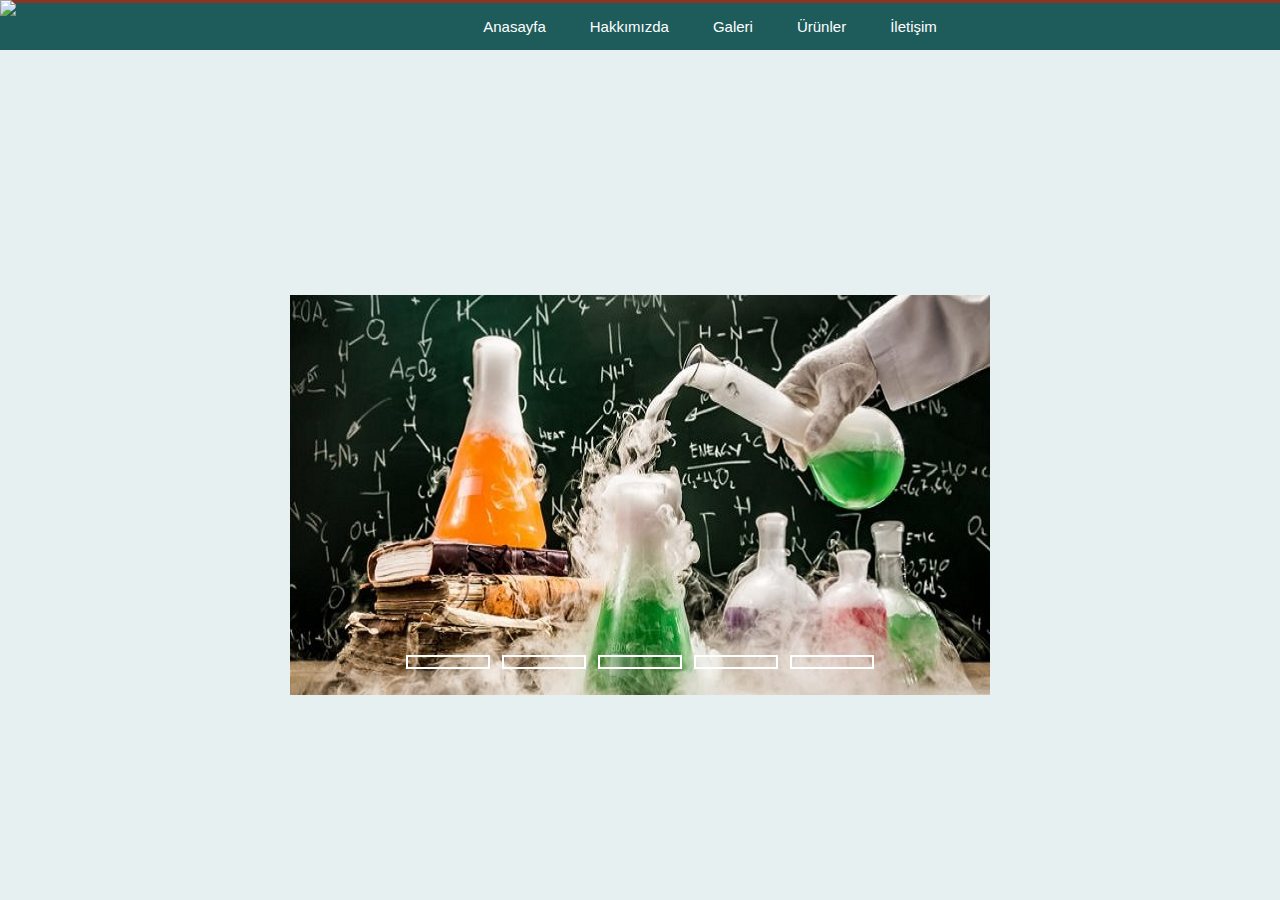
==== index.html @ ae00bd5c "Hakkımızda sayfası" ====
<!DOCTYPE html>
<html>
<head>
<meta charset="utf-8">
<link rel="stylesheet" href="style.css" type="text/css">
</head>
<body>
    
        <div class="logo" >
            <img src="images/logo.png"  />
        </div> 
    
<nav>
<ul>


<li><a href="#">Anasayfa</a></li>
<li><a href="about.html">Hakkımızda</a></li>
<li><a href="#">Galeri</a></li>

<li><a href="#">Ürünler</a>
<ul>
<li><a href="#">Oto Bakım Ürünleri</a></li>
<li><a href="#">Mutfak Bakım Ürünleri</a></li>

</ul>
</li>

<li><a href="#">İletişim</a></li>



</ul>
</nav>

<div class = "slidershow middle">
        <div class="slides">
    <input type="radio" name="r" id="r1" checked>
    <input type="radio" name="r" id="r2">
    <input type="radio" name="r" id="r3">
    <input type="radio" name="r" id="r4">
    <input type="radio" name="r" id="r5">

      
    
        <div class="slide s1">
            <img src="1.jpg" alt="">
        </div>
        <div class="slide">
            <img src="2.jpg" alt="">
        </div>
        <div class="slide">
            <img src="3.jpg" alt="">
        </div>
        <div class="slide">
            <img src="4.PNG" alt="">
        </div>
        <div class="slide">
            <img src="5.jpg" alt="">
        </div>

    </div>

    <div class="navigation">
        <label for="r1" class="bar"></label>
        <label for="r2" class="bar"></label>
        <label for="r3" class="bar"></label>
        <label for="r4" class="bar"></label>
        <label for="r5" class="bar"></label>
    </div>
    </div>
   
</body>
</html>
---- style.css ----
*{
    margin:0px;
    padding:0px;
    }
    
    
    nav{
    border-top:3px solid rgb(139, 52, 36);
    background:	#1e5c5c;
    text-align:center;
    width:100%;
    }
    
    nav ul{
    list-style:none;
    }
    
    nav li {
    display:inline-block;
    }
    
    nav li a{
    display:block;
    padding:15px 20px;
    font:15px tahoma, arial;
    color:#fff;
    text-decoration:none;
    }
    
    nav li a:hover{
    background:rgb(139, 52, 36);
    }
    
    
    
    
    nav li ul{
    text-align:left;
    display:none;
    position:absolute;
    background:#1e5c5c;
    width:200px;
    }
    
    nav li:hover ul{
    display:block;
    }
    
    nav li ul li{
    display:block;
    
    }

    .logo {
        float: left;
        width: 140px;
        height: 70px;
        margin: 0px 0px;
        
        
   }

   body{
    margin:0;
    padding:0;
    background:#e6f0f0;
    }

    .slidershow{
        width:700px;
        height:400px;
        overflow: hidden;
     }

     .middle{
         position: absolute;
         top: 55%;
         left: 50%;
         transform: translate(-50%, -50%) ;
     }
      
     .navigation{
         position: absolute;
         bottom: 20px;
         left: 50%;
         transform: translateX(-50%);
         display:flex;
         
     }

     .bar{
         width: 80px;
         height: 10px;
         border: 2px solid #fff;
         margin: 6px;
         cursor: pointer;
         transition: 0.4s;

     }

     .bar:hover{
         background:rgb(139, 52, 36);

     }

     input[name="r"]{
         position: absolute;
         visibility: hidden;
     }

     .slides{
         width: 500%;
         height: 100%;
         display: flex;
     }

     .slide{
         width: 20%;
         transition: 0.6s;

     }

     .slide img{
         width: 100%;
         height: 100%;
     }

     #r1:checked ~ .s1{
         margin-left: 0;
     }
     #r2:checked ~ .s1{
        margin-left: -20%;

     }
     #r3:checked ~ .s1{
        margin-left: -40%;
     }
     #r4:checked ~ .s1{
        margin-left: -60%;
     }
    #r5:checked ~ .s1{
        margin-left: -80%;
     }
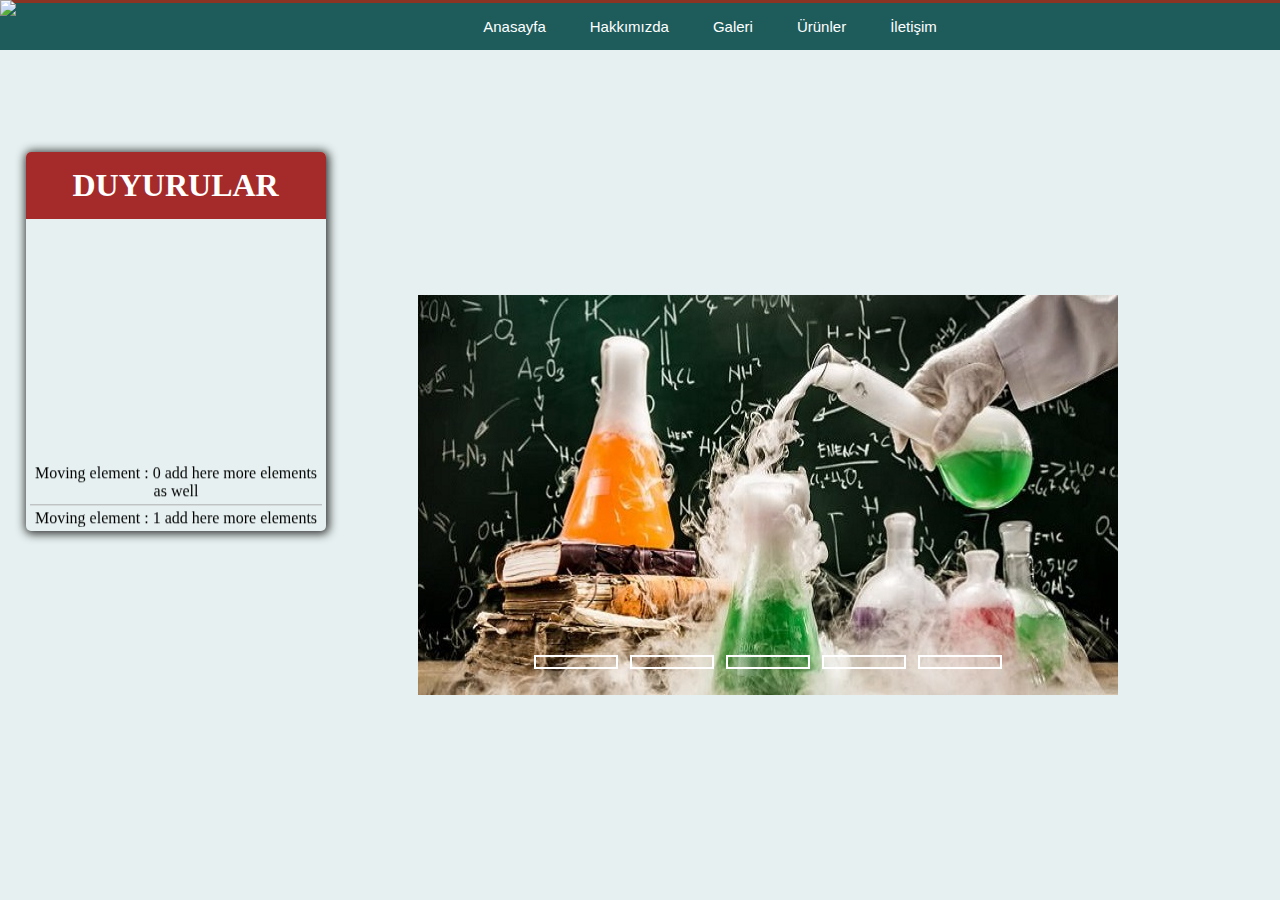
==== commit 71aecb9c: "Duyurular" ====
--- a/index.html
+++ b/index.html
@@ -20,8 +20,8 @@
 
 <li><a href="#">Ürünler</a>
 <ul>
-<li><a href="#">Oto Bakım Ürünleri</a></li>
-<li><a href="#">Mutfak Bakım Ürünleri</a></li>
+<li><a href="autocare.html">Oto Bakım Ürünleri</a></li>
+<li><a href="kitchen.html">Mutfak Bakım Ürünleri</a></li>
 
 </ul>
 </li>
@@ -69,6 +69,23 @@
         <label for="r5" class="bar"></label>
     </div>
     </div>
+    
+    
+    
+    <div class="content">
+        <h1 class="header" align ="center">DUYURULAR</h1>
+        <marquee behavior="scroll" direction="up" scrollamount="8" 
+            onmouseover="this.setAttribute('scrollamount', 0, 0); this.stop();"
+            onmouseout="this.setAttribute('scrollamount', 2, 0); this.start();"
+            class="moving-body" >
+            <script>
+                for(var i=0; i<=5; i++){
+    document.write('<p class="m-par">Moving element : '+i+' add here more elements as well </p>')
+         }
+        </script>
+             </marquee>
+    </div>
+        
    
 </body>
 </html>
--- a/style.css
+++ b/style.css
@@ -3,7 +3,34 @@
     padding:0px;
     }
     
+    .content{
+        width:300px;
+        margin:20px auto;
+        box-shadow:1px 1px 10px 2px #333;
+        border-radius:5px;
+        overflow:hidden;
+        margin-left: 2%;
+        margin-top:8%;
+    }
     
+    .header{
+        background:brown;
+        color:white;
+        padding:15px 0px;
+        
+
+    }
+    .moving-body{
+        padding:4px;
+        height:300px;
+        
+
+    }
+    .m-par{
+        text-align:center;
+        padding:4px;
+        border-bottom:1px solid #afafaf;
+    }
     nav{
     border-top:3px solid rgb(139, 52, 36);
     background:	#1e5c5c;
@@ -75,7 +102,7 @@
      .middle{
          position: absolute;
          top: 55%;
-         left: 50%;
+         left: 60%;
          transform: translate(-50%, -50%) ;
      }
       
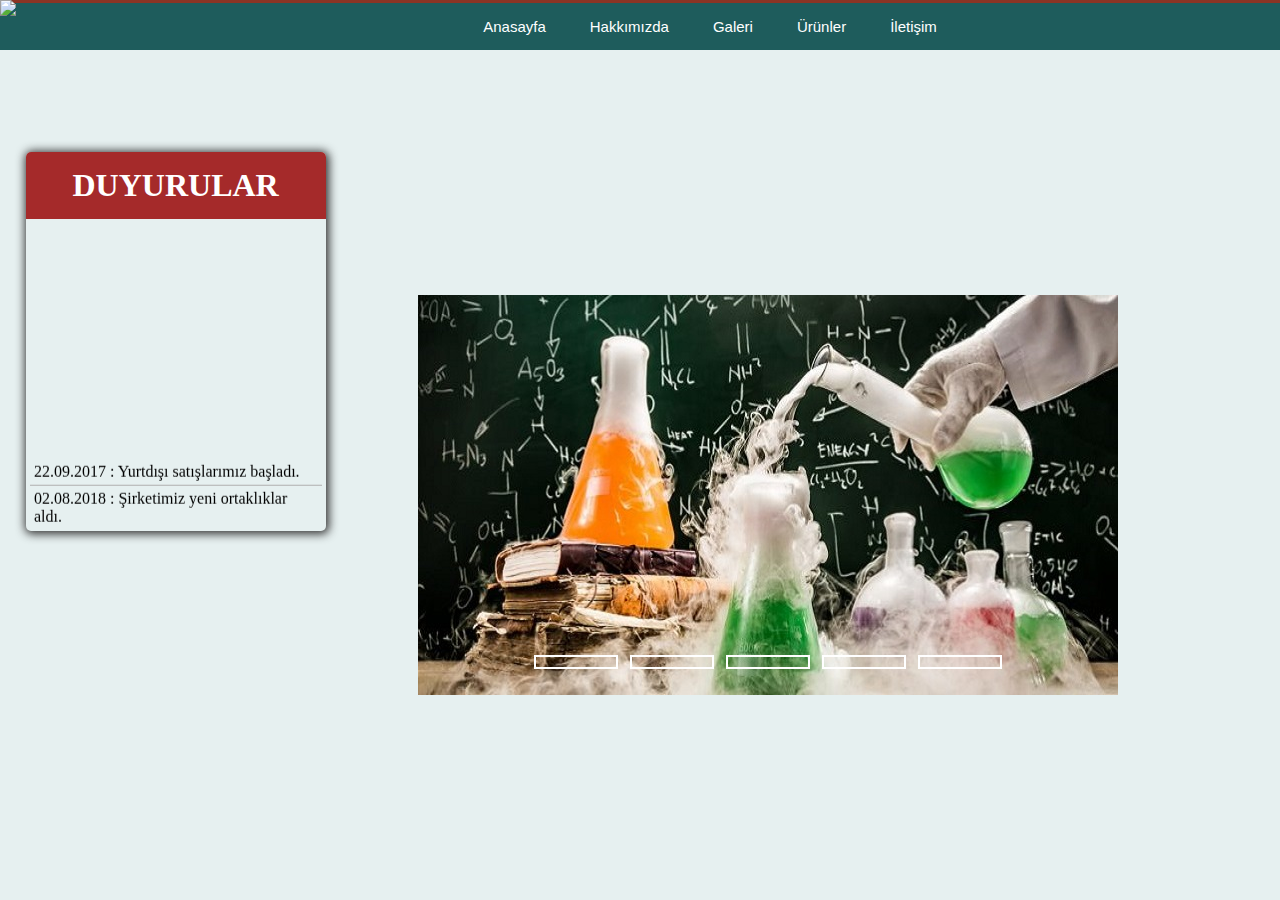
==== commit 57c269f2: "Galeri" ====
--- a/index.html
+++ b/index.html
@@ -3,8 +3,11 @@
 <head>
 <meta charset="utf-8">
 <link rel="stylesheet" href="style.css" type="text/css">
+<link rel="stylesheet" href="script.js" type="text/javascript">
 </head>
+
 <body>
+    
     
         <div class="logo" >
             <img src="images/logo.png"  />
@@ -16,7 +19,7 @@
 
 <li><a href="#">Anasayfa</a></li>
 <li><a href="about.html">Hakkımızda</a></li>
-<li><a href="#">Galeri</a></li>
+<li><a href="image.html">Galeri</a></li>
 
 <li><a href="#">Ürünler</a>
 <ul>
@@ -79,10 +82,16 @@
             onmouseout="this.setAttribute('scrollamount', 2, 0); this.start();"
             class="moving-body" >
             <script>
-                for(var i=0; i<=5; i++){
-    document.write('<p class="m-par">Moving element : '+i+' add here more elements as well </p>')
-         }
-        </script>
+                {
+                document.write('<p class="m-par">22.09.2017 : Yurtdışı satışlarımız başladı.</p>')
+                document.write('<p class="m-par">02.08.2018 : Şirketimiz yeni ortaklıklar aldı. </p>')
+                document.write('<p class="m-par">22.09.2017 : Yurtdışı satışlarımız başladı.</p>')
+                document.write('<p class="m-par">02.08.2018 : Şirketimiz yeni ortaklıklar aldı. </p>')
+                document.write('<p class="m-par">22.09.2017 : Yurtdışı satışlarımız başladı.</p>')
+                document.write('<p class="m-par">02.08.2018 : Şirketimiz yeni ortaklıklar aldı. </p>')
+              }
+                 </script>
+     
              </marquee>
     </div>
         
--- a/style.css
+++ b/style.css
@@ -27,7 +27,7 @@
 
     }
     .m-par{
-        text-align:center;
+        text-align:left;
         padding:4px;
         border-bottom:1px solid #afafaf;
     }
@@ -170,4 +170,20 @@
      }
 
 
-    
+    .gallery{
+        margin:10px 125px;
+        
+    }
+
+    .gallery img{
+        widows: 230px;
+        padding:5px;
+        filter: grayscale(100%);
+        transition:1s;
+     }
+
+     .gallery img:hover{
+        filter:grayscale(0);
+        transform:scale(1.1);
+
+     }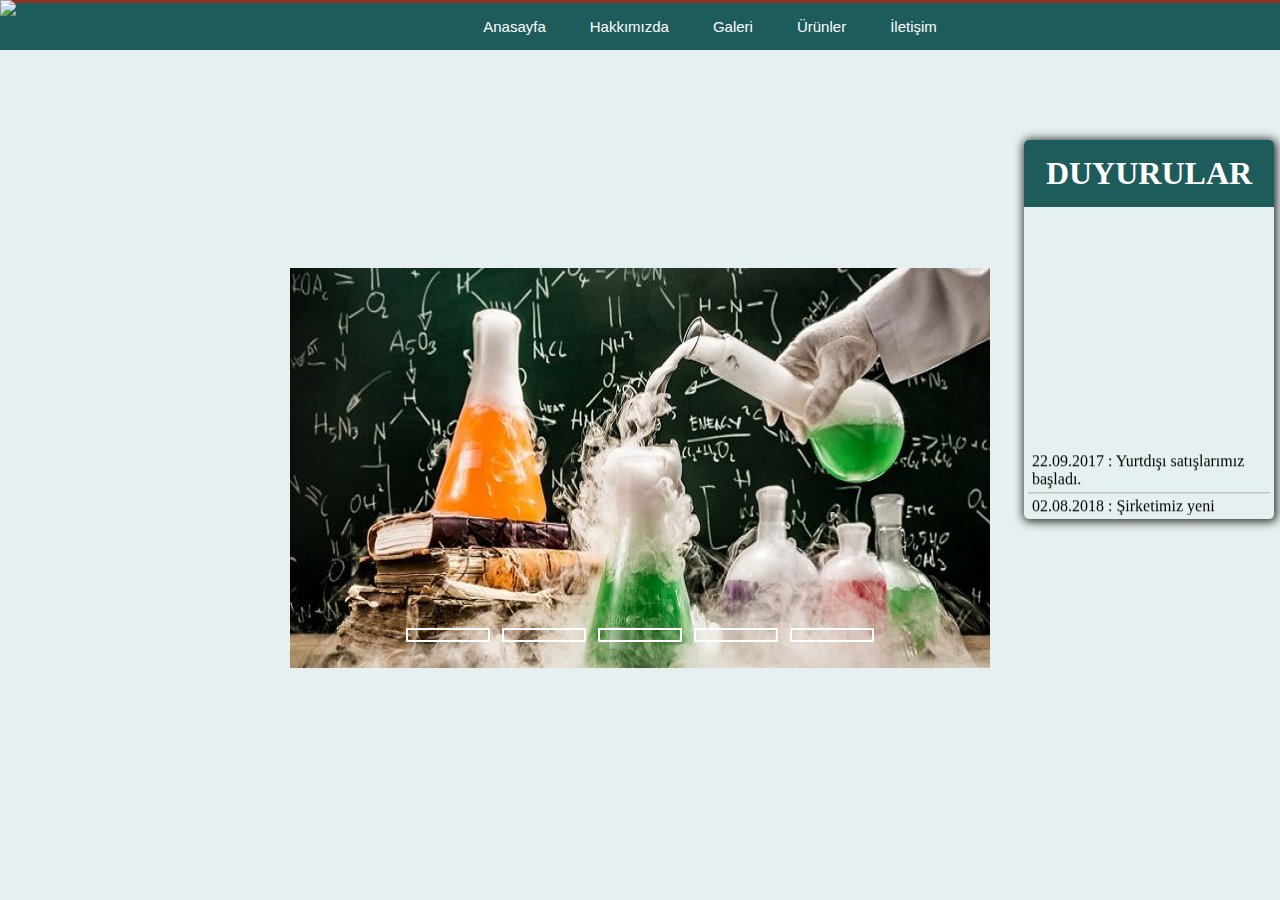
==== commit 44eb989b: "Duyurular ve değişikler" ====
--- a/index.html
+++ b/index.html
@@ -85,10 +85,9 @@
                 {
                 document.write('<p class="m-par">22.09.2017 : Yurtdışı satışlarımız başladı.</p>')
                 document.write('<p class="m-par">02.08.2018 : Şirketimiz yeni ortaklıklar aldı. </p>')
-                document.write('<p class="m-par">22.09.2017 : Yurtdışı satışlarımız başladı.</p>')
-                document.write('<p class="m-par">02.08.2018 : Şirketimiz yeni ortaklıklar aldı. </p>')
-                document.write('<p class="m-par">22.09.2017 : Yurtdışı satışlarımız başladı.</p>')
-                document.write('<p class="m-par">02.08.2018 : Şirketimiz yeni ortaklıklar aldı. </p>')
+                document.write('<p class="m-par">26.09.2019 : Şirketimiz anlaşmalı firmaların ürünlerini satışa çıkardı..</p>')
+                document.write('<p class="m-par">10.12.2019 : Yeni ürünlerimiz yakında sizlerle buluşacak. </p>')
+              
               }
                  </script>
      
--- a/style.css
+++ b/style.css
@@ -4,17 +4,17 @@
     }
     
     .content{
-        width:300px;
+        width:250px;
         margin:20px auto;
         box-shadow:1px 1px 10px 2px #333;
         border-radius:5px;
         overflow:hidden;
-        margin-left: 2%;
-        margin-top:8%;
+        margin-left: 80%;
+        margin-top:7%;
     }
     
     .header{
-        background:brown;
+        background:#1e5c5c;
         color:white;
         padding:15px 0px;
         
@@ -101,8 +101,8 @@
 
      .middle{
          position: absolute;
-         top: 55%;
-         left: 60%;
+         top: 52%;
+         left: 50%;
          transform: translate(-50%, -50%) ;
      }
       
@@ -172,6 +172,7 @@
 
     .gallery{
         margin:10px 125px;
+        margin-top: 4%;
         
     }
 
@@ -186,4 +187,6 @@
         filter:grayscale(0);
         transform:scale(1.1);
 
-     }+     }
+
+     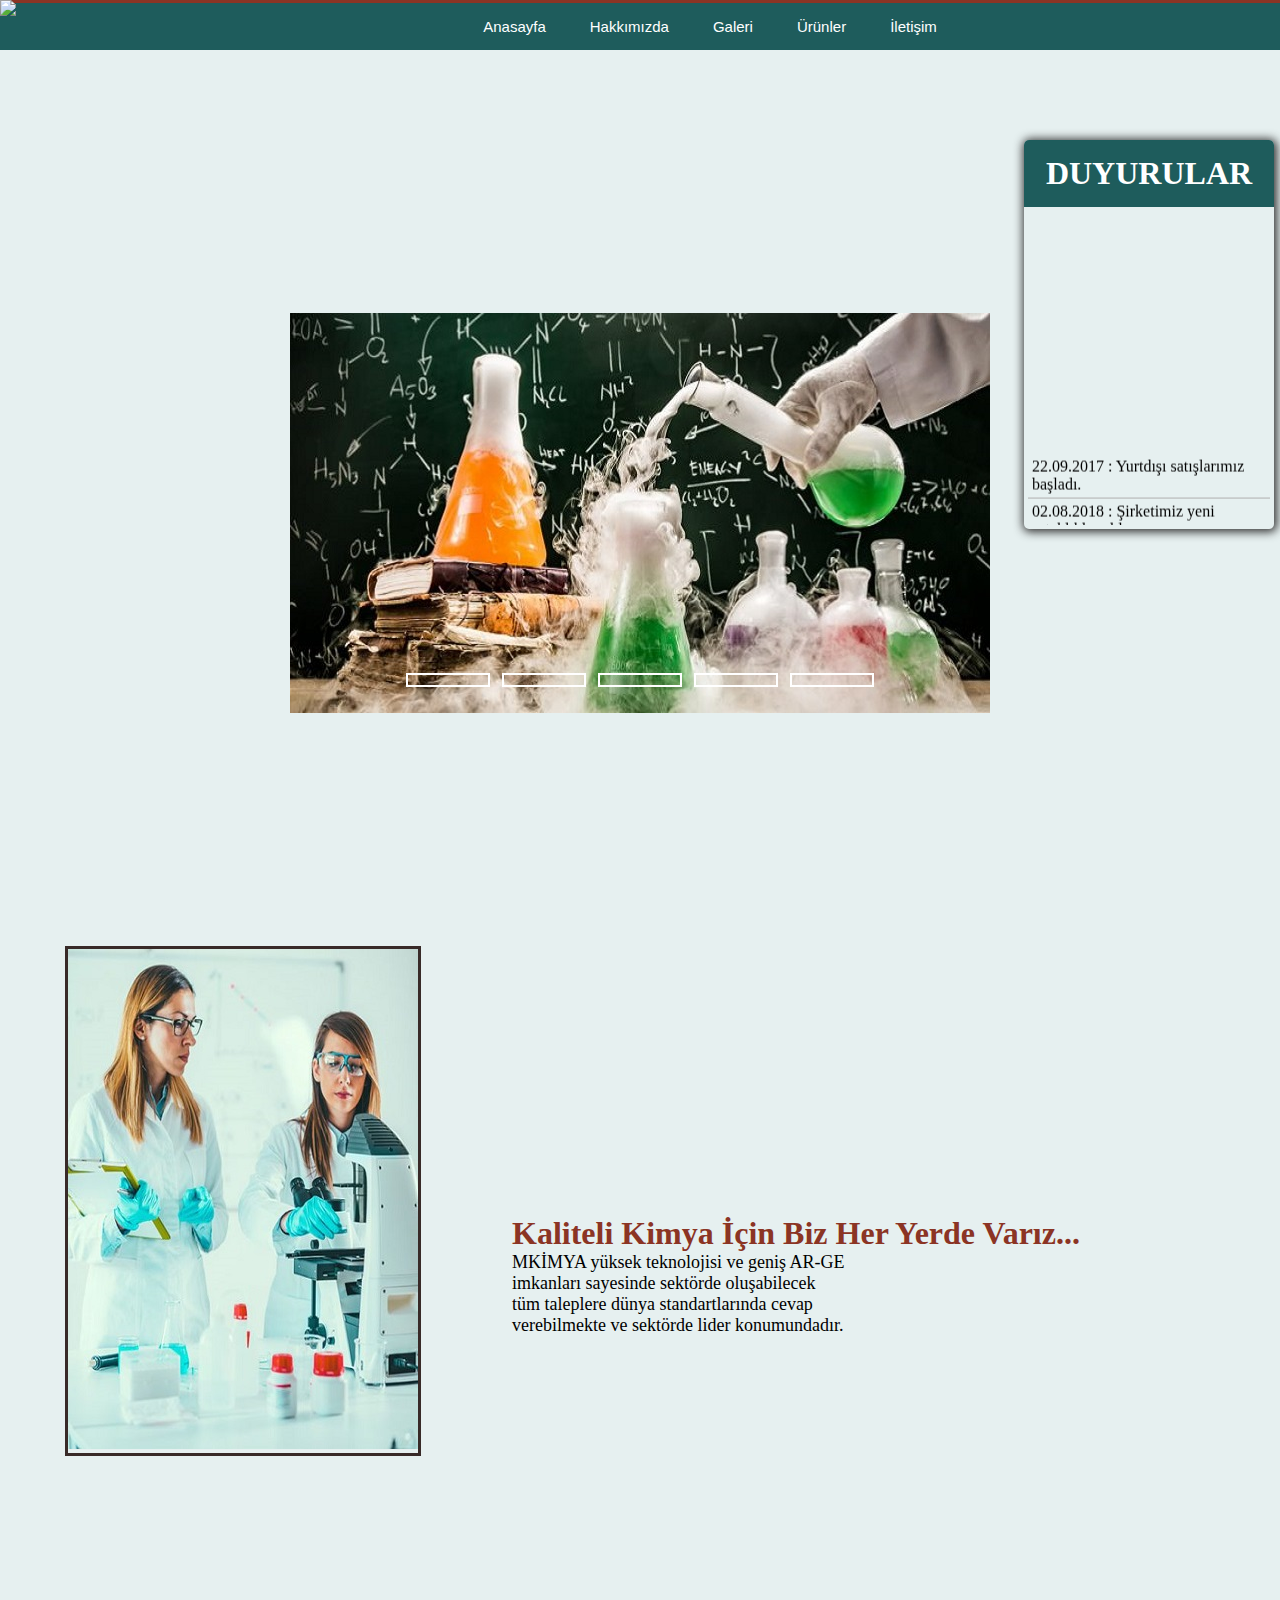
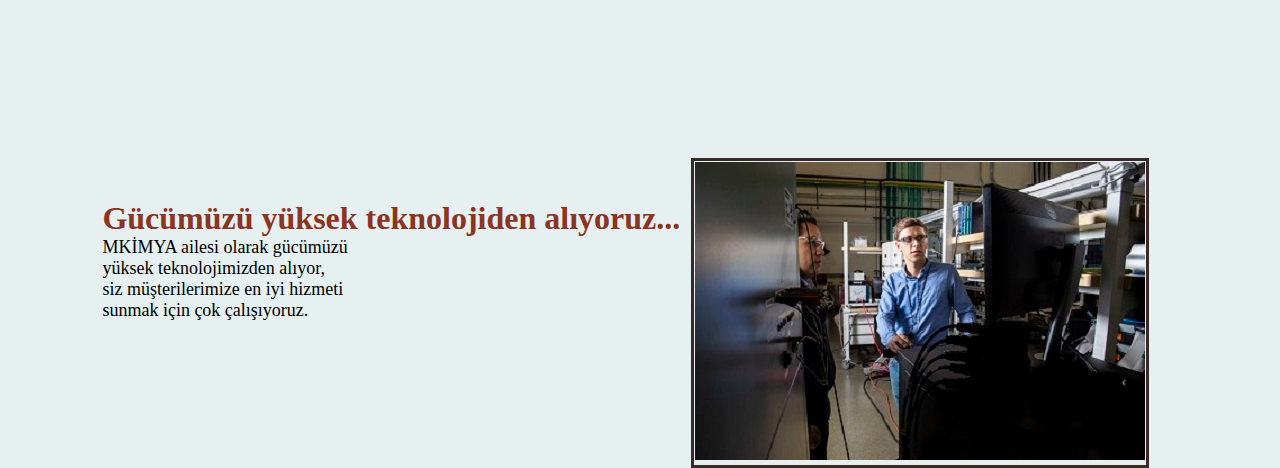
==== commit dca83cdd: "Anasayfa" ====
--- a/index.html
+++ b/index.html
@@ -29,7 +29,7 @@
 </ul>
 </li>
 
-<li><a href="#">İletişim</a></li>
+<li><a href="contact.html">İletişim</a></li>
 
 
 
@@ -72,9 +72,10 @@
         <label for="r5" class="bar"></label>
     </div>
     </div>
+     
     
-    
-    
+
+
     <div class="content">
         <h1 class="header" align ="center">DUYURULAR</h1>
         <marquee behavior="scroll" direction="up" scrollamount="8" 
@@ -89,10 +90,36 @@
                 document.write('<p class="m-par">10.12.2019 : Yeni ürünlerimiz yakında sizlerle buluşacak. </p>')
               
               }
+
+            
                  </script>
      
              </marquee>
     </div>
+    <div class="slogan">
+        <h1>Kaliteli Kimya İçin Biz Her Yerde Varız...</h1>
+        <p > MKİMYA yüksek teknolojisi ve geniş AR-GE</br>
+            imkanları sayesinde sektörde oluşabilecek</br>
+            tüm taleplere dünya standartlarında cevap</br>
+            verebilmekte ve sektörde lider konumundadır.</p>
+        </div>
+    
+        <div class="sloganimg">
+            <img src="sloganimg.jpg">
+        </div>
+
+        <div class="slogan1">
+            <h1>Gücümüzü yüksek teknolojiden alıyoruz...</h1>
+            <p > MKİMYA ailesi olarak gücümüzü</br>
+                 yüksek teknolojimizden alıyor,</br>
+                 siz müşterilerimize en iyi hizmeti</br>
+                sunmak için çok çalışıyoruz.</p>
+            </div>
+        
+            <div class="sloganimg1">
+                <img src="sloganimg1.jpg">
+            </div>
+        
         
    
 </body>
--- a/style.css
+++ b/style.css
@@ -2,6 +2,75 @@
     margin:0px;
     padding:0px;
     }
+ 
+    .contact-info{
+        display: flex;
+        width:75%;
+        max-width: 750px;
+        align-items: center;
+        justify-content: center;
+        padding: 0 20px;
+        
+    }
+    
+    .card{
+        background:#1e5c5c ;
+        padding: 0 20px;
+        margin: 0 10px;
+        width: calc(40% - 20px);
+        height: 150px;
+        display: flex;
+        flex-direction: column;
+        justify-content: center;
+        align-items: center;
+        color:#fff;
+        cursor: pointer;
+        margin-top:5%;
+        
+        
+    }
+
+    .card-icon{
+        font-size: 28px;
+        background: rgb(139, 52, 36);
+        width: 65px;
+        height: 65px;
+        text-align: center;
+        line-height: 60px !important;
+        border-radius: 50%;
+        transition: 0.3s linear;
+
+     }
+
+     .card-hover .card-icon{
+         background: none;
+         color:#1e5c5c;
+         transform: scale(1.6);
+
+    }
+
+    .card p{
+        margin-top: 20px;
+        font-weight: 300;
+        letter-spacing: 2px;
+        max-height:0;
+        opacity: 0;
+        transition: 0.3s linear;
+    }
+
+    .card:hover p{
+        max-height: 40px;
+        opacity: 1;
+    }
+    
+    @media screen and (max-width:800px){
+        .contact-info{
+            flex-direction: column;
+        }
+    }
+
+    
+    
     
     .content{
         width:250px;
@@ -22,7 +91,7 @@
     }
     .moving-body{
         padding:4px;
-        height:300px;
+        height:310px;
         
 
     }
@@ -101,7 +170,7 @@
 
      .middle{
          position: absolute;
-         top: 52%;
+         top: 57%;
          left: 50%;
          transform: translate(-50%, -50%) ;
      }
@@ -189,4 +258,131 @@
 
      }
 
-     +     
+     .h1{
+        margin-top: 5%;
+        margin-left:3%;
+        color: rgb(139, 52, 36);
+     }
+
+     .h12{
+         top:30%;
+         margin-left:3%;
+         color:rgb(139, 52, 36);
+     }
+
+     .contact-form{
+         width: 85%;
+         max-width: 600px;
+         background: #e6f0f0;
+         position: absolute;
+         top:113%;
+         left: 25%;
+         transform: translate(-50%, -50%);
+         padding: 30px 40px;
+         box-sizing: border-box;
+         border-radius: 8px;
+         text-align: center;
+         box-shadow: 0 0 20px #000000b3;
+         font-family: "Montserrat", sans-serif;
+
+     }
+
+     .contact-form h1{
+         margin-top:0;
+         font-weight: 200;
+     }
+
+     .txtb{
+         border:1px solid gray;
+         margin: 8px 0;
+         padding:12px 18px;
+         border-radius: 8px;
+
+     }
+
+     .txtb label{
+         display: block;
+         text-align: left;
+         color: #333;
+         text-transform: uppercase;
+         font-size: 14px;
+
+     }
+
+     .txtb input, .txtb textarea{
+         width: 100%;
+         border:none;
+         background: none;
+         outline:none;
+         font-size: 18px;
+         margin-top: 6px;
+
+     }
+
+     .btn{
+         display: block;
+         background:#1e5c5c;
+         padding: 14px 0;
+         color:white;
+         text-transform: uppercase;
+         cursor: pointer;
+         margin-top:8px;
+         width:100%;
+
+
+     }
+
+     .slogan{
+         position: absolute;
+         top: 135%;
+         left: 40%;
+     }
+
+     .sloganimg{
+         position: absolute;
+         top:105%;
+         left:5%;
+         padding:0px;
+         margin:1px;
+         border-width:3px;
+         border-color: rgb(56, 42, 40);
+         border-style: solid;
+     }
+
+     .slogan h1{
+         color: rgb(139, 52, 36);
+     }
+
+     .slogan p{
+         font-size: large
+         
+     }
+
+     .slogan1{
+        position: absolute;
+        top: 200%;
+        left: 8%;
+    }
+
+    .sloganimg1{
+        position: absolute;
+        top:195%;
+        right:10%;
+        padding:1px;
+        margin:3px;
+        border-width: 3px;
+        border-color: rgb(56, 42, 40);
+        border-style: solid;
+        
+        
+    }
+
+    .slogan1 h1{
+        color: rgb(139, 52, 36);
+    }
+
+    .slogan1 p{
+        font-size: large
+        
+    }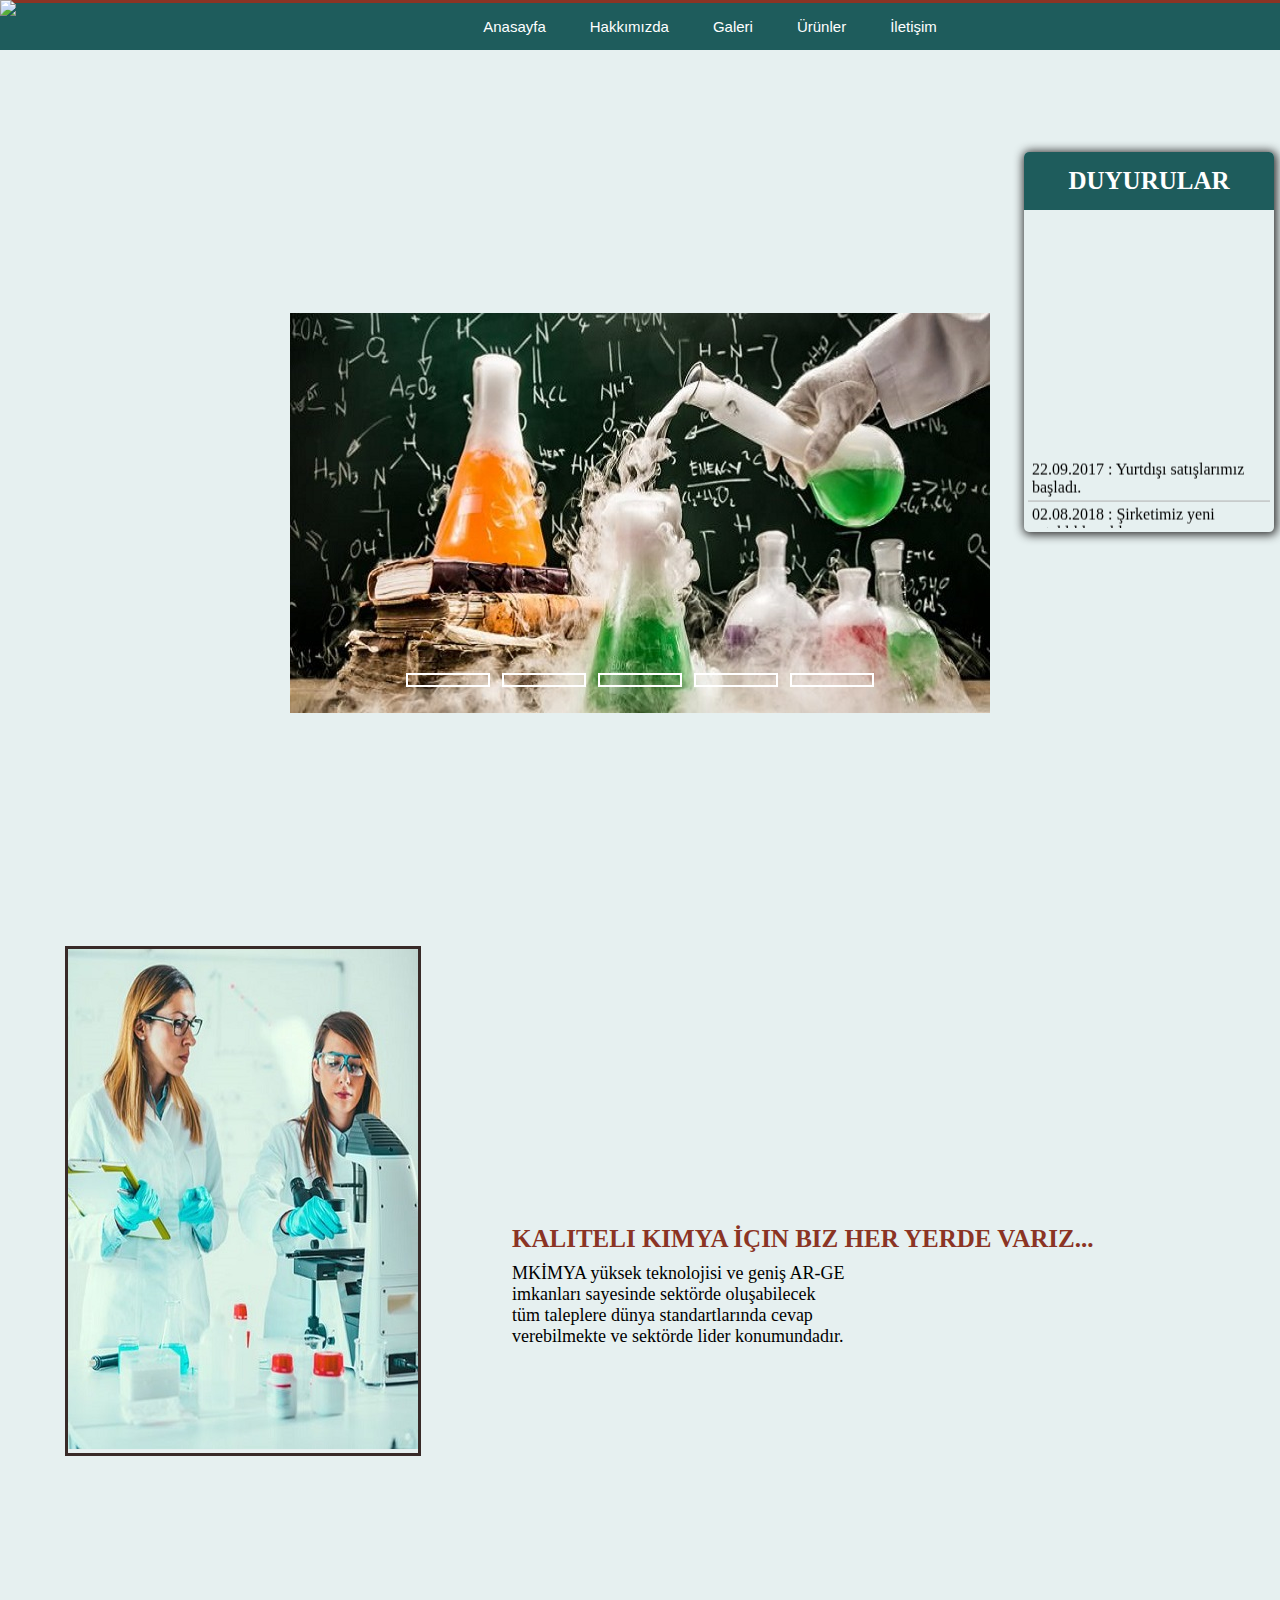
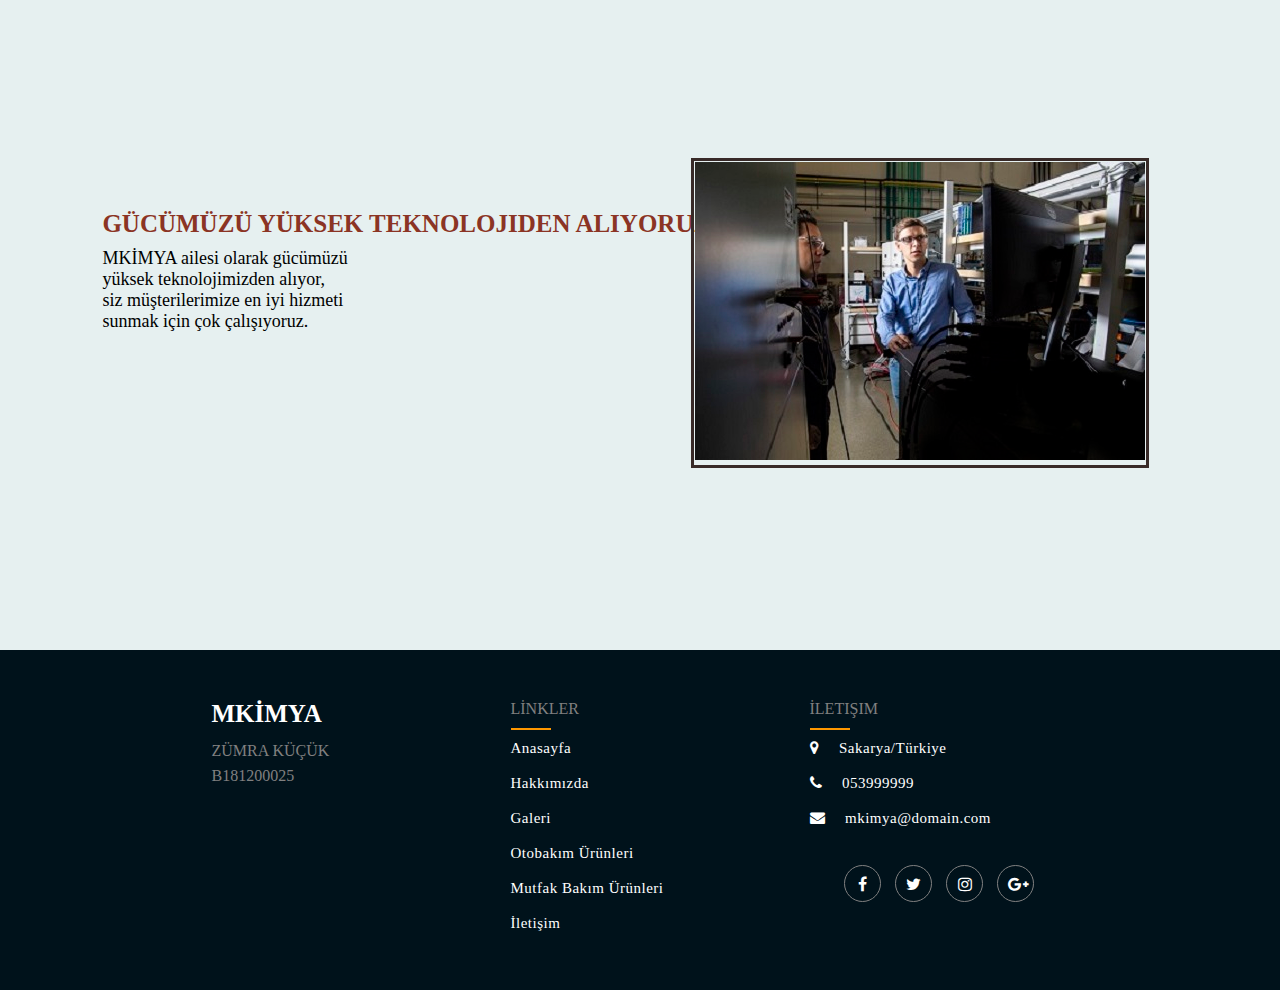
==== commit c12a90be: "Altbilgi" ====
--- a/index.html
+++ b/index.html
@@ -4,6 +4,7 @@
 <meta charset="utf-8">
 <link rel="stylesheet" href="style.css" type="text/css">
 <link rel="stylesheet" href="script.js" type="text/javascript">
+<link href="https://stackpath.bootstrapcdn.com/font-awesome/4.7.0/css/font-awesome.min.css" rel="stylesheet">
 </head>
 
 <body>
@@ -35,6 +36,7 @@
 
 </ul>
 </nav>
+
 
 <div class = "slidershow middle">
         <div class="slides">
@@ -96,6 +98,45 @@
      
              </marquee>
     </div>
+
+    <div class="footer">
+        <div class="inner-footer">
+     <div class="footer-items">
+         <h1>MKİMYA</h1>
+         <p>ZÜMRA KÜÇÜK </br>B181200025</p>
+     </div>
+     <div class="footer-items">
+         <h2>LİNKLER</h2>
+         <div class="border"></div>
+         <ul>
+         <a href="index.html"><li>Anasayfa</li></a>
+         <a href="about.html"><li>Hakkımızda</li></a>
+         <a href="image.html"><li>Galeri</li></a>
+         <a href="autocare.html"><li>Otobakım Ürünleri</li></a>
+         <a href="kitchen.html"><li>Mutfak Bakım Ürünleri</li></a>
+         <a href="contact.html"><li>İletişim</li></a>
+         </ul>
+     </div>
+     <div class="footer-items">
+         <h2>İletişim</h2>
+         <div class="border"></div>
+         <ul>
+             <li><i class="fa fa-map-marker" aria-hidden="true"></i>Sakarya/Türkiye</li>
+             <li><i class="fa fa-phone" aria-hidden="true"></i>053999999</li>
+             <li><i class="fa fa-envelope" aria-hidden="true"></i>mkimya@domain.com</li>
+         </ul>
+         <div class="social-media">
+             <a href=""><i class="fa fa-facebook" aria-hidden="true"></i></a>
+             <a href=""><i class="fa fa-twitter" aria-hidden="true"></i></a>
+             <a href=""><i class="fa fa-instagram" aria-hidden="true"></i></a>
+             <a href=""><i class="fa fa-google-plus" aria hidden="true"></i></a>
+         </div>
+    
+     </div>
+    </div>
+    
+    </div>
+    
     <div class="slogan">
         <h1>Kaliteli Kimya İçin Biz Her Yerde Varız...</h1>
         <p > MKİMYA yüksek teknolojisi ve geniş AR-GE</br>
@@ -119,8 +160,131 @@
             <div class="sloganimg1">
                 <img src="sloganimg1.jpg">
             </div>
-        
-        
+           
+           
    
 </body>
 </html>
+<style>
+    .footer{
+        position: absolute;
+        top:250%;
+        width: 100%;
+        background:#00121b;
+        display: block;
+
+    }
+
+    .inner-footer{
+        width:95%;
+        margin:auto;
+        padding:30px 10px;
+        display:flex;
+        flex-wrap: wrap;
+        box-sizing: border-box;
+        justify-content: center;
+    }
+
+     .footer-items{
+         width:25%;
+         padding:10px 20px;
+         box-sizing: border-box;
+     }
+     h1{
+         padding:10px 0;
+         font-size:25px;
+         color:#fff;
+         text-transform: uppercase;
+     }
+     
+     .footer-items p{
+         color: grey;
+         font-size:16px;
+         text-align:justify;
+         line-height: 25px;
+     }
+
+     h2{
+         margin:10px 0;
+         color:grey;
+         font-size: 16px;
+         font-weight: lighter;
+         text-transform: uppercase;
+     }
+
+     .border{
+         height:2px;
+         width:40px;
+         background: #ff9800;
+        }
+
+    .footer ul{
+        list-style:none;
+        color:#fff;
+        font-size: 15px;
+        letter-spacing: 0.5px;
+
+    }
+
+     .footer ul a{
+        text-decoration: none;
+        outline: none;
+        color:#fff;
+        transition: 0.3s ;
+    }
+
+    .footer ul a:hover {
+        color:#ff9800;
+
+    }
+
+    .footer ul li {
+        margin:10px 0;
+        height: 25px;
+    }
+
+    .footer li i {
+        margin-right:20px;
+    }
+
+    .social-media {
+        width:100%;
+        color:#fff;
+        text-align: center;
+
+    }
+
+    .social-media a{
+        text-decoration: none;
+    }
+
+    .social-media i{
+        height: 15px;
+        width:15px;
+        margin:20px 5px;
+        padding: 10px;
+        color:#fff;
+        border-radius: 50%;
+        border: 1px solid grey;
+        transition: 0.3s;
+
+    }
+
+    .social-media i:hover{
+        background: grey;
+    }
+
+    .footer-bottom{
+        padding: 10px;
+        background:#3d545f;
+        color:#fff;
+        font-size:12px;
+    }
+    @media screen and(max-width: 1085px){
+        .footer-items{
+            width:50%;
+
+        }
+        
+    }
+</style>--- a/style.css
+++ b/style.css
@@ -79,7 +79,7 @@
         border-radius:5px;
         overflow:hidden;
         margin-left: 80%;
-        margin-top:7%;
+        margin-top:8%;
     }
     
     .header{
@@ -385,4 +385,26 @@
     .slogan1 p{
         font-size: large
         
-    }+    }
+
+    .konum{
+        position: absolute;
+        top:75%;
+        left:60%;
+        padding:1px;
+        margin:3px;
+        border-width: 1px;
+        border-color: rgb(139, 52, 36);
+        border-style: solid;
+    }
+
+     .baslık h1{
+        position: absolute;
+        top:64%;
+        left:60%;
+        color: rgb(139, 52, 36);
+        
+    }
+    
+
+    